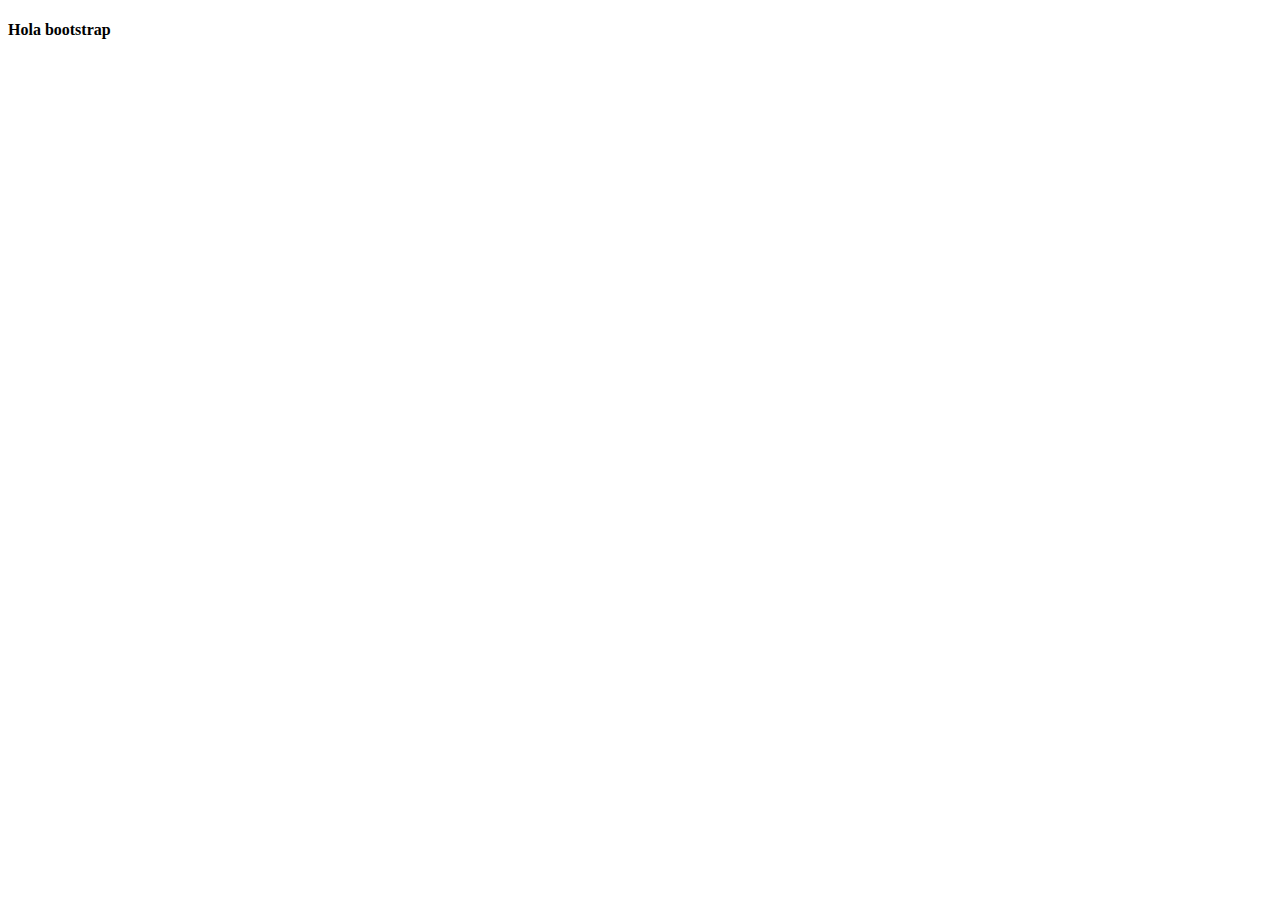
==== html/Index.html @ c007b1f1 "commit inicial - diseño de login" ====
<!DOCTYPE html>
<html lang="en">
<head>
    <meta charset="UTF-8">
    <meta name="viewport" content="width=device-width, initial-scale=1.0">
    <!-- Coneccion a bootstrap -->
    <link rel="stylesheet" href="https://cdn.jsdelivr.net/npm/bootstrap@4.5.3/dist/css/bootstrap.min.css" integrity="sha384-TX8t27EcRE3e/ihU7zmQxVncDAy5uIKz4rEkgIXeMed4M0jlfIDPvg6uqKI2xXr2" crossorigin="anonymous">
    
    <title>Portal Cliente</title>
</head>
<body>
    <header> 
        <div> 
            <nav>

            <h4 class="h1"> Hola bootstrap  </h4>
            </nav>  
        </div>
    </header>
    <section> 
        <div> 

        </div>
    </section>
    <footer>
        <div> 

        </div>
    </footer>
    
</body>
<!-- conectar a Jquery -->
<script src="https://code.jquery.com/jquery-3.5.1.slim.min.js" integrity="sha384-DfXdz2htPH0lsSSs5nCTpuj/zy4C+OGpamoFVy38MVBnE+IbbVYUew+OrCXaRkfj" crossorigin="anonymous"></script>
<script src="https://cdn.jsdelivr.net/npm/popper.js@1.16.1/dist/umd/popper.min.js" integrity="sha384-9/reFTGAW83EW2RDu2S0VKaIzap3H66lZH81PoYlFhbGU+6BZp6G7niu735Sk7lN" crossorigin="anonymous"></script>
<script src="https://cdn.jsdelivr.net/npm/bootstrap@4.5.3/dist/js/bootstrap.min.js" integrity="sha384-w1Q4orYjBQndcko6MimVbzY0tgp4pWB4lZ7lr30WKz0vr/aWKhXdBNmNb5D92v7s" crossorigin="anonymous"></script>
</html>
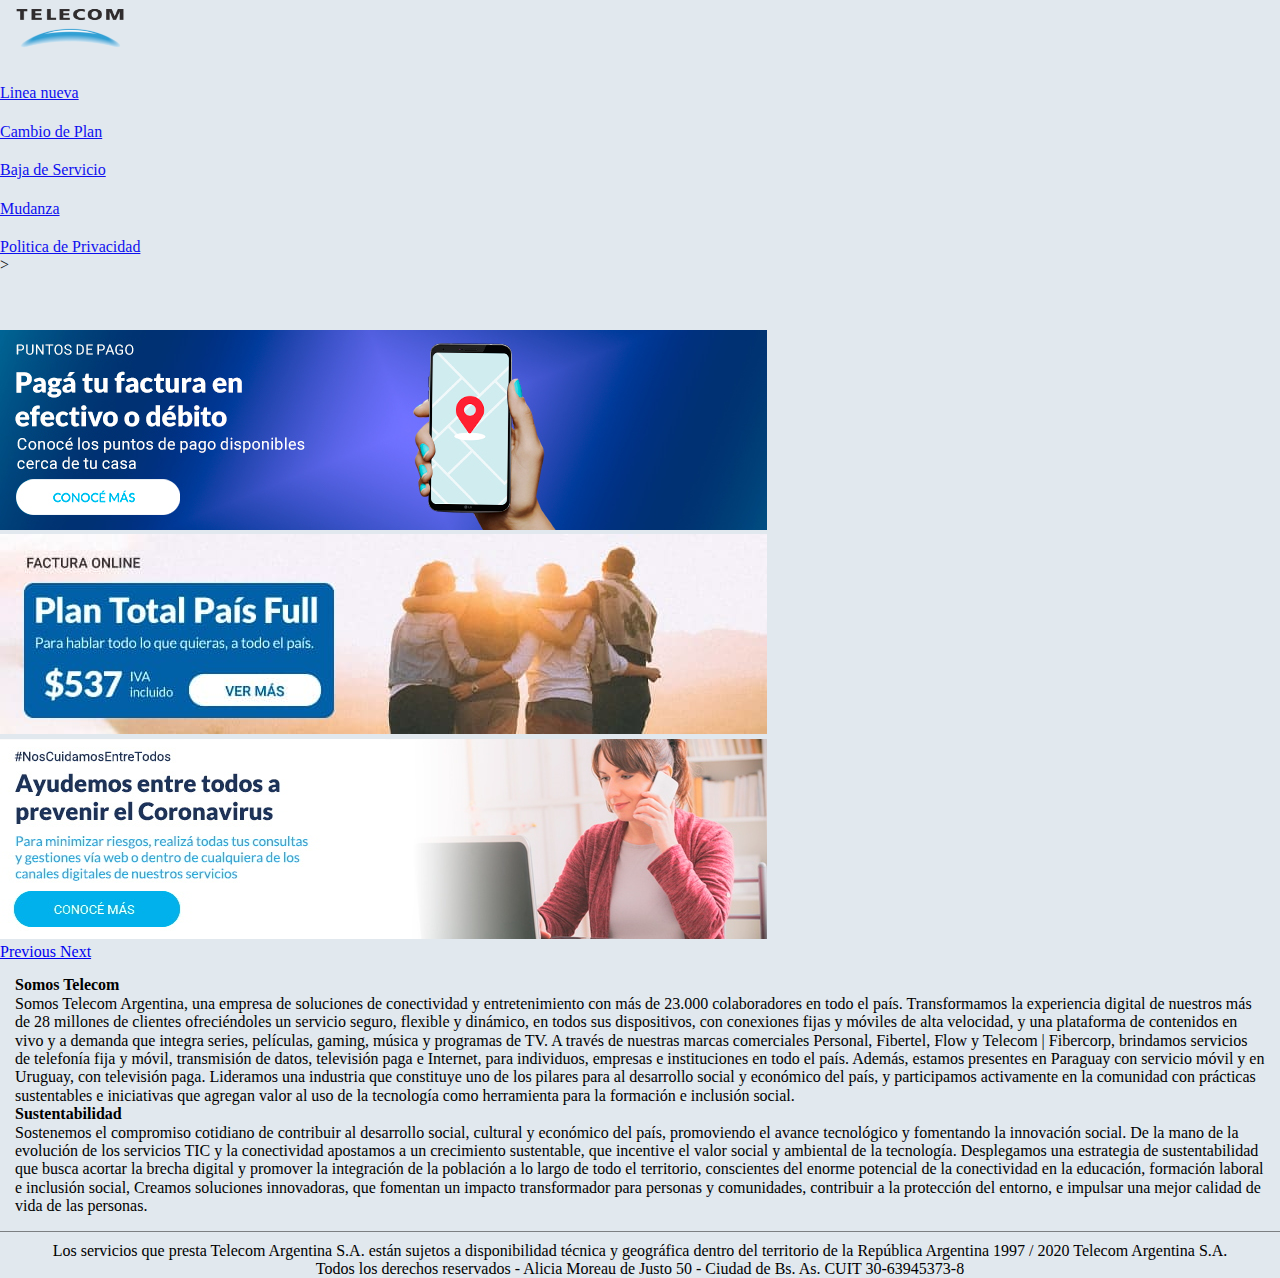
==== commit 3144188f: "index terminado" ====
--- a/html/Index.html
+++ b/html/Index.html
@@ -5,26 +5,104 @@
     <meta name="viewport" content="width=device-width, initial-scale=1.0">
     <!-- Coneccion a bootstrap -->
     <link rel="stylesheet" href="https://cdn.jsdelivr.net/npm/bootstrap@4.5.3/dist/css/bootstrap.min.css" integrity="sha384-TX8t27EcRE3e/ihU7zmQxVncDAy5uIKz4rEkgIXeMed4M0jlfIDPvg6uqKI2xXr2" crossorigin="anonymous">
-    
+    <link rel="stylesheet" type="text/css" href="../css/Index.css"> 
+    <link rel="stylesheet" type="text/css" href="../css/normalize.css"> 
+
+
     <title>Portal Cliente</title>
 </head>
 <body>
     <header> 
-        <div> 
-            <nav>
-
-            <h4 class="h1"> Hola bootstrap  </h4>
+            <nav class="nav justify-content-end bg-dark">
+                    <div>
+                        <a class="navbar-brand" href="#">
+                            <img src="../Imagenes/Logos/logoTelecom.png" alt="Internet Telecom" id="logoTelecom">
+                        </a>
+                    </div>
+                <div>
+                    <ul class="nav" >
+                        <li class="nav-item">
+                        <a class="nav-link active" href="../html/LineaNueva.html">Linea nueva</a>
+                        </li>
+                        <li class="nav-item">
+                        <a class="nav-link" href="../html/CambioPlan.html">Cambio de Plan</a>
+                        </li>
+                        <li class="nav-item">
+                        <a class="nav-link" href="../html/BajaServicio.html">Baja de Servicio</a>
+                        </li>
+                        <li class="nav-item">
+                            <a class="nav-link" href="../html/Mudanza.html">Mudanza</a>
+                            </li>
+                        <li class="nav-item">
+                        <a class="nav-link disabled" href="#" tabindex="-1" aria-disabled="true">Politica de Privacidad</a>
+                        </li>
+                    </ul>
+                </div>>
             </nav>  
-        </div>
     </header>
     <section> 
-        <div> 
+        <div id="carouselExampleIndicators" class="carousel slide" data-ride="carousel">
+            <ol class="carousel-indicators">
+              <li data-target="#carouselExampleIndicators" data-slide-to="0" class="active"></li>
+              <li data-target="#carouselExampleIndicators" data-slide-to="1"></li>
+              <li data-target="#carouselExampleIndicators" data-slide-to="2"></li>
+            </ol>
+            <div class="carousel-inner">
+              <div class="carousel-item active">
+                <img src="../Imagenes/carrousel/slide-pagatufactura-mobile.jpg" class="d-block w-100" alt="...">
+              </div>
+              <div class="carousel-item">
+                <img src="../Imagenes/carrousel/plan-total-pais-full-home-mobile.jpg" class="d-block w-100" alt="...">
+              </div>
+              <div class="carousel-item">
+                <img src="../Imagenes/carrousel/h1-covid-mobile.jpg" class="d-block w-100" alt="...">
+              </div>
+            </div>
+            <a class="carousel-control-prev" href="#carouselExampleIndicators" role="button" data-slide="prev">
+              <span class="carousel-control-prev-icon" aria-hidden="true"></span>
+              <span class="sr-only">Previous</span>
+            </a>
+            <a class="carousel-control-next" href="#carouselExampleIndicators" role="button" data-slide="next">
+              <span class="carousel-control-next-icon" aria-hidden="true"></span>
+              <span class="sr-only">Next</span>
+            </a>
+          </div>
+    </section>
+    <section class="parrafo">
+        <div>
+            <p class="lead">
+                <b>Somos Telecom </b><br>
+                Somos Telecom Argentina, una empresa de soluciones de conectividad y entretenimiento con más de 23.000 colaboradores en todo el país. 
+                Transformamos la experiencia digital de nuestros más de 28 millones de clientes ofreciéndoles un servicio seguro, flexible y dinámico, 
+                en todos sus dispositivos, con conexiones fijas y móviles de alta velocidad, y una plataforma de contenidos en vivo y a demanda que integra 
+                series, películas, gaming, música y programas de TV. A través de nuestras marcas comerciales Personal, Fibertel, Flow y Telecom | Fibercorp, 
+                brindamos servicios de telefonía fija y móvil, transmisión de datos, televisión paga e Internet, para individuos, empresas e instituciones 
+                en todo el país. Además, estamos presentes en Paraguay con servicio móvil y en Uruguay, con televisión paga.
 
+                Lideramos una industria que constituye uno de los pilares para al desarrollo social y económico del país, y participamos activamente en la 
+                comunidad con prácticas sustentables e iniciativas que agregan valor al uso de la tecnología como herramienta para la formación e inclusión social.
+            </p>
+        </div>
+        <div>
+            <p class="lead">
+                <b>Sustentabilidad</b> <br>
+                Sostenemos el compromiso cotidiano de contribuir al desarrollo social, cultural y económico del país, promoviendo el avance tecnológico y fomentando la innovación social.
+
+                De la mano de la evolución de los servicios TIC y la conectividad apostamos a un crecimiento sustentable, que incentive el valor social y ambiental de la tecnología.
+
+                Desplegamos una estrategia de sustentabilidad que busca acortar la brecha digital y promover la integración de la población a lo largo de todo el territorio, 
+                conscientes del enorme potencial de la conectividad en la educación, formación laboral e inclusión social,
+
+                Creamos soluciones innovadoras, que fomentan un impacto transformador para personas y comunidades, contribuir a la protección del entorno, e impulsar una mejor calidad de vida de las personas.
+            </p>
         </div>
     </section>
     <footer>
         <div> 
-
+            <p>
+                Los servicios que presta Telecom Argentina S.A. están sujetos a disponibilidad técnica y geográfica dentro del territorio de la República Argentina 1997 / 2020 Telecom Argentina S.A. <br>
+                Todos los derechos reservados - Alicia Moreau de Justo 50 - Ciudad de Bs. As. CUIT 30-63945373-8
+            </p>
         </div>
     </footer>
     
--- a/css/Index.css
+++ b/css/Index.css
@@ -0,0 +1,31 @@
+
+body{
+    background-color: rgba(113, 145, 173, 0.212);     
+}
+
+/* Nav */
+
+nav{
+    opacity: .93;
+}
+
+#logoTelecom{
+    width: 140px;
+    height: 60px;
+}
+
+.nav-item{
+    margin-top: 20px;
+}
+/* body */
+
+.parrafo{
+    margin: 15px 15px;
+}
+
+/* footer */
+footer div{
+   text-align: center;
+   border-top: 1px solid rgba(17, 17, 17, 0.486);
+   padding-top: 10px;
+}
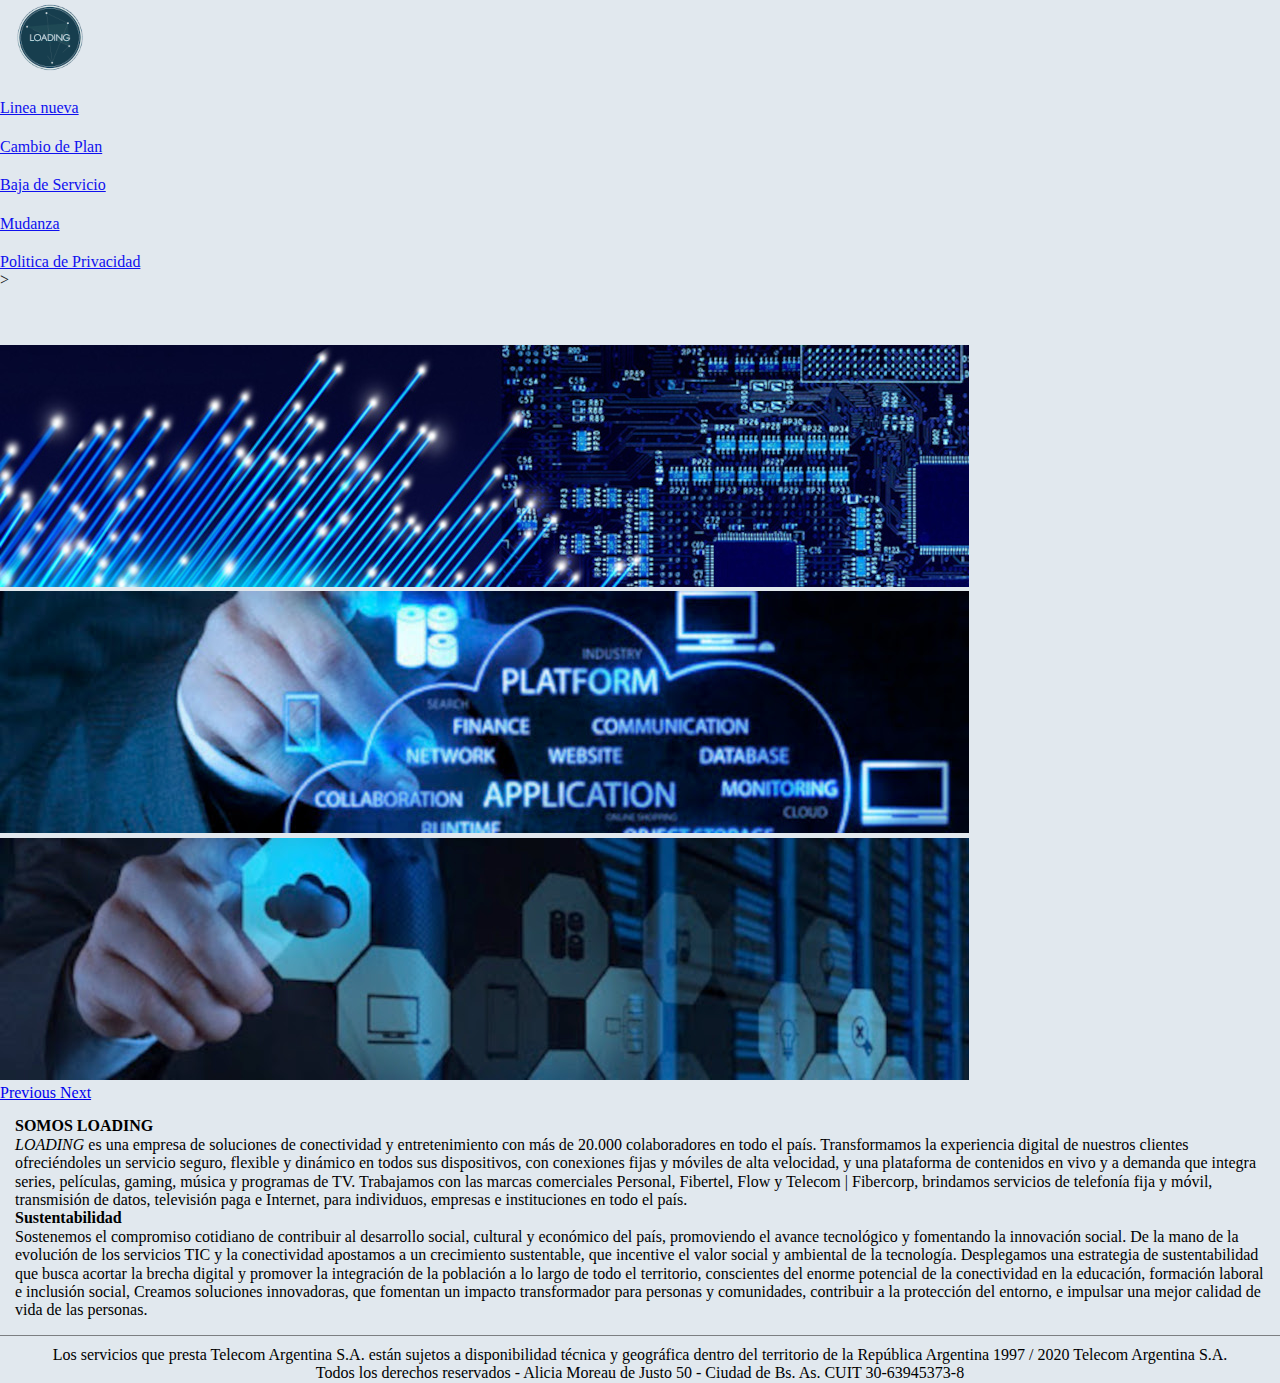
==== commit 430b452d: "imagenes en pagina inicio" ====
--- a/html/Index.html
+++ b/html/Index.html
@@ -15,8 +15,8 @@
     <header> 
             <nav class="nav justify-content-end bg-dark">
                     <div>
-                        <a class="navbar-brand" href="#">
-                            <img src="../Imagenes/Logos/logoTelecom.png" alt="Internet Telecom" id="logoTelecom">
+                        <a class="navbar-brand" href="../html/Index.html">
+                            <img src="../Imagenes/Logos/loading.png" alt="LOADING" id="logoLoading">
                         </a>
                     </div>
                 <div>
@@ -49,13 +49,13 @@
             </ol>
             <div class="carousel-inner">
               <div class="carousel-item active">
-                <img src="../Imagenes/carrousel/slide-pagatufactura-mobile.jpg" class="d-block w-100" alt="...">
+                <img src="../Imagenes/carrousel/comunicacionesSenales.jpg" class="d-block w-100" alt="...">
               </div>
               <div class="carousel-item">
-                <img src="../Imagenes/carrousel/plan-total-pais-full-home-mobile.jpg" class="d-block w-100" alt="...">
+                <img src="../Imagenes/carrousel/nube.jpg" class="d-block w-100" alt="...">
               </div>
               <div class="carousel-item">
-                <img src="../Imagenes/carrousel/h1-covid-mobile.jpg" class="d-block w-100" alt="...">
+                <img src="../Imagenes/carrousel/tactil.jpg" class="d-block w-100" alt="...">
               </div>
             </div>
             <a class="carousel-control-prev" href="#carouselExampleIndicators" role="button" data-slide="prev">
@@ -71,16 +71,12 @@
     <section class="parrafo">
         <div>
             <p class="lead">
-                <b>Somos Telecom </b><br>
-                Somos Telecom Argentina, una empresa de soluciones de conectividad y entretenimiento con más de 23.000 colaboradores en todo el país. 
-                Transformamos la experiencia digital de nuestros más de 28 millones de clientes ofreciéndoles un servicio seguro, flexible y dinámico, 
-                en todos sus dispositivos, con conexiones fijas y móviles de alta velocidad, y una plataforma de contenidos en vivo y a demanda que integra 
-                series, películas, gaming, música y programas de TV. A través de nuestras marcas comerciales Personal, Fibertel, Flow y Telecom | Fibercorp, 
-                brindamos servicios de telefonía fija y móvil, transmisión de datos, televisión paga e Internet, para individuos, empresas e instituciones 
-                en todo el país. Además, estamos presentes en Paraguay con servicio móvil y en Uruguay, con televisión paga.
-
-                Lideramos una industria que constituye uno de los pilares para al desarrollo social y económico del país, y participamos activamente en la 
-                comunidad con prácticas sustentables e iniciativas que agregan valor al uso de la tecnología como herramienta para la formación e inclusión social.
+                <b>SOMOS LOADING </b><br>
+                <i>LOADING</i> es una empresa de soluciones de conectividad y entretenimiento con más de 20.000 colaboradores en todo el país. 
+                Transformamos la experiencia digital de nuestros clientes ofreciéndoles un servicio seguro, flexible y dinámico en todos sus dispositivos, 
+                con conexiones fijas y móviles de alta velocidad, y una plataforma de contenidos en vivo y a demanda que integra series, películas, gaming, 
+                música y programas de TV. Trabajamos con las marcas comerciales Personal, Fibertel, Flow y Telecom | Fibercorp, brindamos servicios de telefonía 
+                fija y móvil, transmisión de datos, televisión paga e Internet, para individuos, empresas e instituciones en todo el país. 
             </p>
         </div>
         <div>
--- a/css/Index.css
+++ b/css/Index.css
@@ -29,3 +29,22 @@
    border-top: 1px solid rgba(17, 17, 17, 0.486);
    padding-top: 10px;
 }
+
+h1{
+    text-align: center;
+}
+
+#formPlanilla{
+    border-style: solid;
+    margin: auto 80px;
+    padding: 25px;
+    font-size: 20px;
+}
+#btnEnviar{
+    margin-bottom: 20px; 
+    margin-top: 30px;
+    margin-left: 40%;
+    width: 200px;
+    font-size: 22px;
+
+}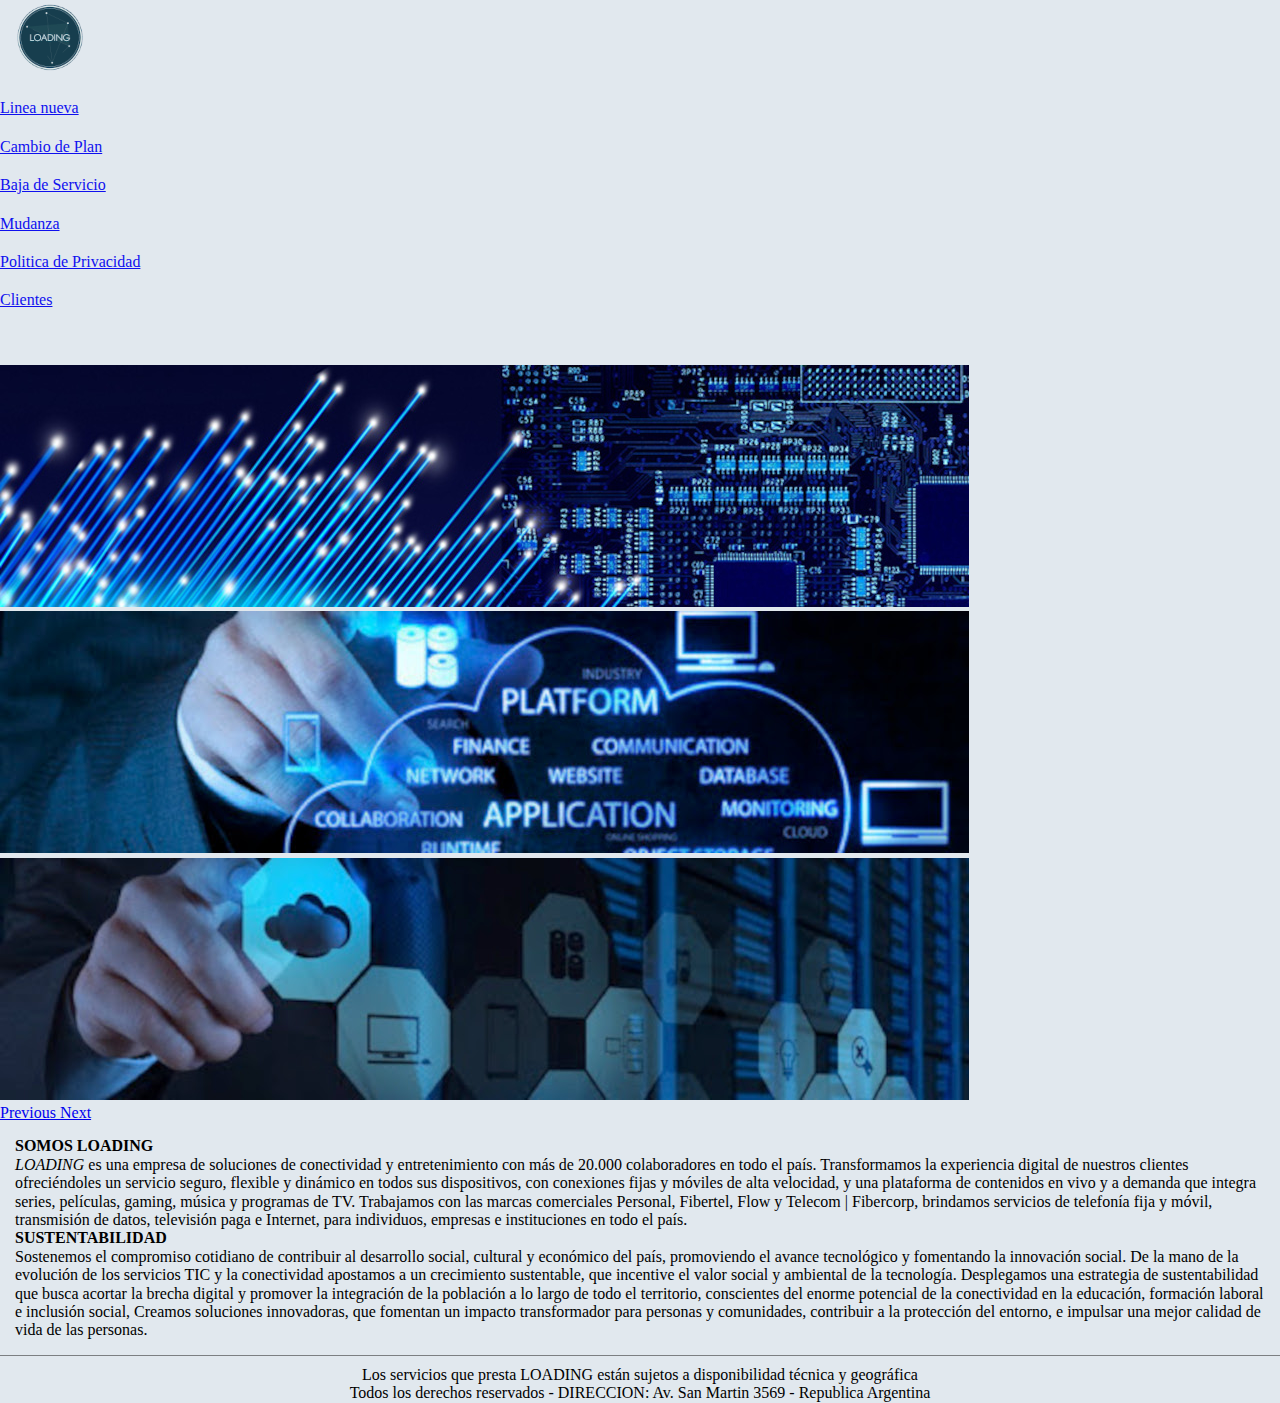
==== commit 1529aff9: "personalizacion del navegador" ====
--- a/html/Index.html
+++ b/html/Index.html
@@ -13,14 +13,14 @@
 </head>
 <body>
     <header> 
-            <nav class="nav justify-content-end bg-dark">
-                    <div>
-                        <a class="navbar-brand" href="../html/Index.html">
-                            <img src="../Imagenes/Logos/loading.png" alt="LOADING" id="logoLoading">
-                        </a>
-                    </div>
+            <nav class="nav bg-dark">
                 <div>
-                    <ul class="nav" >
+                    <a class="navbar-brand" href="../html/Index.html">
+                        <img src="../Imagenes/Logos/loading.png" alt="LOADING" id="logoLoading">
+                    </a>
+                </div>
+                <div>
+                    <ul class="nav justify-content">
                         <li class="nav-item">
                         <a class="nav-link active" href="../html/LineaNueva.html">Linea nueva</a>
                         </li>
@@ -37,7 +37,14 @@
                         <a class="nav-link disabled" href="#" tabindex="-1" aria-disabled="true">Politica de Privacidad</a>
                         </li>
                     </ul>
-                </div>>
+                </div>
+                <div>
+                    <ul class="nav justify-content-end">
+                        <li class="nav-item">
+                            <a class="nav-link disabled" href="#" tabindex="-1" aria-disabled="true">Clientes</a>
+                        </li>
+                    </ul>
+                </div>
             </nav>  
     </header>
     <section> 
@@ -81,7 +88,7 @@
         </div>
         <div>
             <p class="lead">
-                <b>Sustentabilidad</b> <br>
+                <b>SUSTENTABILIDAD</b> <br>
                 Sostenemos el compromiso cotidiano de contribuir al desarrollo social, cultural y económico del país, promoviendo el avance tecnológico y fomentando la innovación social.
 
                 De la mano de la evolución de los servicios TIC y la conectividad apostamos a un crecimiento sustentable, que incentive el valor social y ambiental de la tecnología.
@@ -96,8 +103,8 @@
     <footer>
         <div> 
             <p>
-                Los servicios que presta Telecom Argentina S.A. están sujetos a disponibilidad técnica y geográfica dentro del territorio de la República Argentina 1997 / 2020 Telecom Argentina S.A. <br>
-                Todos los derechos reservados - Alicia Moreau de Justo 50 - Ciudad de Bs. As. CUIT 30-63945373-8
+                Los servicios que presta LOADING están sujetos a disponibilidad técnica y geográfica  <br>
+                Todos los derechos reservados - DIRECCION: Av. San Martin 3569 - Republica Argentina
             </p>
         </div>
     </footer>
--- a/css/Index.css
+++ b/css/Index.css
@@ -39,12 +39,12 @@
     margin: auto 80px;
     padding: 25px;
     font-size: 20px;
+    margin-bottom: 10px;
 }
-#btnEnviar{
+/* #btnEnviar{
     margin-bottom: 20px; 
     margin-top: 30px;
     margin-left: 40%;
     width: 200px;
     font-size: 22px;
-
-}+} */